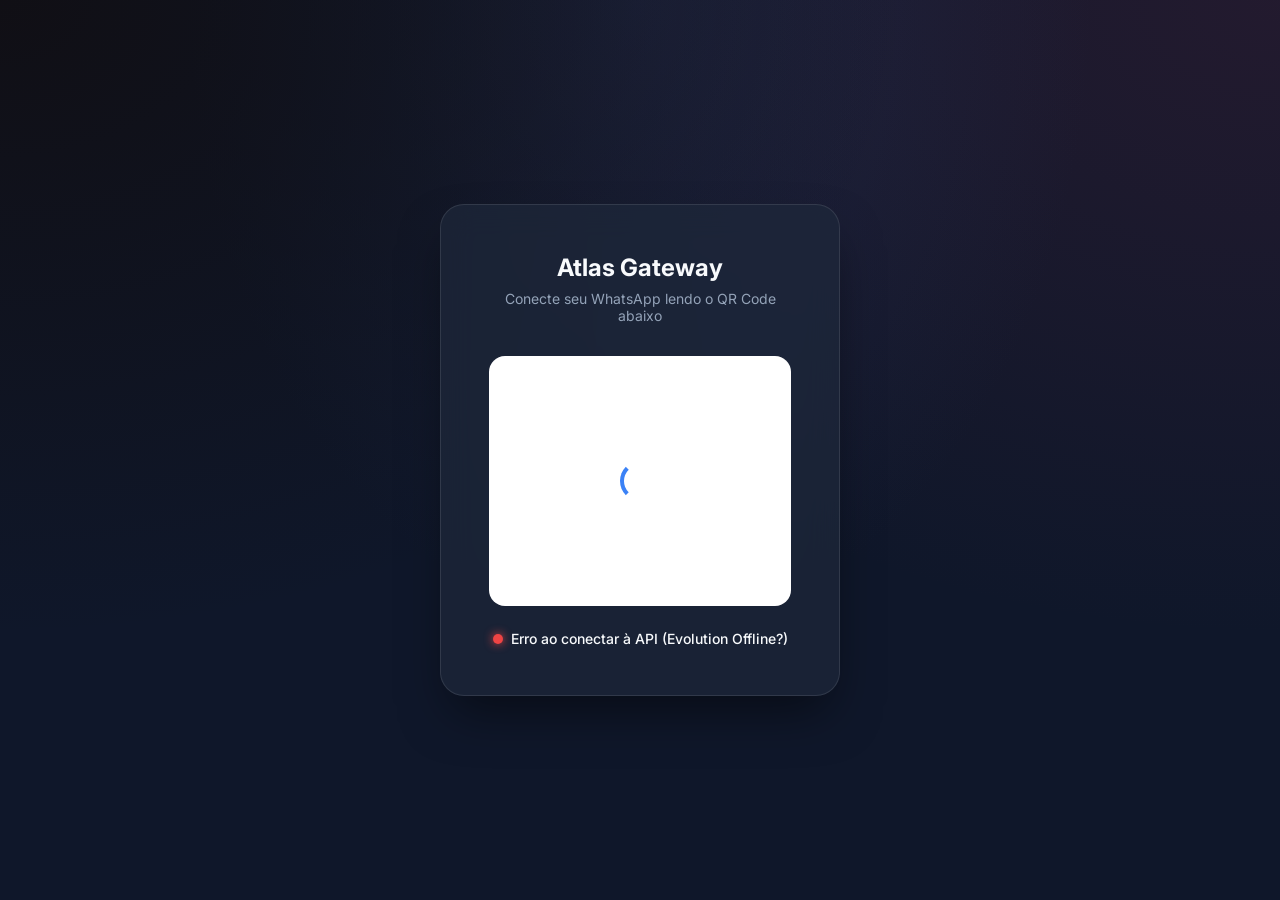
==== templates/qrcode.html @ 1afbc155 "Adiciona todos os arquivos do template" ====
<!DOCTYPE html>
<html lang="pt-BR">
<head>
    <meta charset="UTF-8">
    <meta name="viewport" content="width=device-width, initial-scale=1.0">
    <title>WhatsApp Gateway - QR Code</title>
    <style>
        @import url('https://fonts.googleapis.com/css2?family=Inter:wght@300;500;700&display=swap');
        :root {
            --bg-color: #0f172a;
            --glass-bg: rgba(30, 41, 59, 0.7);
            --glass-border: rgba(255, 255, 255, 0.1);
            --text-color: #f8fafc;
            --accent: #3b82f6;
            --success: #10b981;
        }
        * { box-sizing: border-box; margin: 0; padding: 0; }
        body {
            font-family: 'Inter', sans-serif;
            background: var(--bg-color);
            background-image: 
                radial-gradient(at 0% 0%, hsla(253,16%,7%,1) 0, transparent 50%), 
                radial-gradient(at 50% 0%, hsla(225,39%,30%,0.3) 0, transparent 50%), 
                radial-gradient(at 100% 0%, hsla(339,49%,30%,0.2) 0, transparent 50%);
            color: var(--text-color);
            min-height: 100vh;
            display: flex;
            align-items: center;
            justify-content: center;
        }
        .glass-panel {
            background: var(--glass-bg);
            backdrop-filter: blur(16px);
            -webkit-backdrop-filter: blur(16px);
            border: 1px solid var(--glass-border);
            border-radius: 24px;
            padding: 3rem;
            width: 100%;
            max-width: 400px;
            text-align: center;
            box-shadow: 0 25px 50px -12px rgba(0, 0, 0, 0.5);
            transition: all 0.3s ease;
        }
        .glass-panel:hover {
            box-shadow: 0 25px 50px -12px rgba(59, 130, 246, 0.3);
            border-color: rgba(59, 130, 246, 0.3);
        }
        h1 { font-size: 1.5rem; margin-bottom: 0.5rem; font-weight: 700; }
        p { font-size: 0.875rem; color: #94a3b8; margin-bottom: 2rem; }
        .qr-container {
            background: white;
            padding: 1rem;
            border-radius: 16px;
            display: inline-block;
            margin-bottom: 1.5rem;
            min-height: 250px;
            min-width: 250px;
            display: flex;
            align-items: center;
            justify-content: center;
        }
        .qr-container img { max-width: 100%; border-radius: 8px; }
        .status { display: flex; align-items: center; justify-content: center; gap: 0.5rem; font-size: 0.875rem; font-weight: 500; }
        .status-dot { width: 10px; height: 10px; border-radius: 50%; background: #ef4444; box-shadow: 0 0 10px #ef4444; }
        .status-dot.connected { background: var(--success); box-shadow: 0 0 10px var(--success); }
        .status-dot.connecting { background: #f59e0b; box-shadow: 0 0 10px #f59e0b; }
        .loader { border: 4px solid rgba(255,255,255,0.1); border-left-color: var(--accent); border-radius: 50%; width: 40px; height: 40px; animation: spin 1s linear infinite; }
        .btn-logout { background: #ef4444; color: white; border: none; padding: 10px 20px; border-radius: 8px; font-size: 0.875rem; font-weight: 600; cursor: pointer; margin-top: 1rem; display: none; transition: background 0.2s; width: 100%; }
        .btn-logout:hover { background: #dc2626; }
        @keyframes spin { 0% { transform: rotate(0deg); } 100% { transform: rotate(360deg); } }
    </style>
</head>
<body>
    <div class="glass-panel">
        <h1>Atlas Gateway</h1>
        <p>Conecte seu WhatsApp lendo o QR Code abaixo</p>
        <div class="qr-container" id="qr-box">
            <div class="loader" id="loader"></div>
            <img id="qr-image" src="" alt="QR Code" style="display: none;">
        </div>
        <div class="status">
            <div class="status-dot" id="status-dot"></div>
            <span id="status-text">Aguardando Conexão API...</span>
        </div>
        <button class="btn-logout" id="btn-logout" onclick="logout()">Desconectar Conta</button>
    </div>
    <script>
        async function checkStatus() {
            try {
                const response = await fetch('/api/status');
                const data = await response.json();
                if (data.error) throw new Error(data.error);
                const state = data?.instance?.state || data?.state;
                const dot = document.getElementById('status-dot');
                const text = document.getElementById('status-text');
                const btnLogout = document.getElementById('btn-logout');
                if (state === 'open') {
                    dot.className = 'status-dot connected';
                    text.innerText = 'Conectado (Online)';
                    const loader = document.getElementById('loader');
                    const qrImage = document.getElementById('qr-image');
                    if(loader) loader.style.display = 'none';
                    if(qrImage) { qrImage.style.display = 'none'; qrImage.parentElement.innerHTML = '<h2 style="color: black;">WhatsApp Conectado!</h2>'; }
                    btnLogout.style.display = 'block';
                } else if (state === 'connecting') {
                    dot.className = 'status-dot connecting';
                    text.innerText = 'Conectando...';
                    btnLogout.style.display = 'none';
                    fetchQR();
                } else {
                    dot.className = 'status-dot';
                    text.innerText = 'Aguardando QR Code...';
                    btnLogout.style.display = 'none';
                    fetchQR();
                }
            } catch (err) {
                console.error(err);
                document.getElementById('status-text').innerText = 'Erro ao conectar à API (Evolution Offline?)';
            }
        }
        async function fetchQR() {
            try {
                const response = await fetch('/api/qr');
                const data = await response.json();
                if (data.base64) {
                    const loader = document.getElementById('loader');
                    if (loader) loader.style.display = 'none';
                    let qrImg = document.getElementById('qr-image');
                    if (!qrImg) {
                        const qrBox = document.getElementById('qr-box');
                        qrBox.innerHTML = '<div class="loader" id="loader" style="display:none;"></div><img id="qr-image" src="" alt="QR Code">';
                        qrImg = document.getElementById('qr-image');
                    }
                    qrImg.src = data.base64;
                    qrImg.style.display = 'block';
                }
            } catch (err) { console.error("Erro ao buscar QR:", err); }
        }
        async function logout() {
            if(!confirm("Tem certeza que deseja desconectar o WhatsApp atual?")) return;
            const btn = document.getElementById('btn-logout');
            btn.innerText = "Desconectando...";
            btn.disabled = true;
            try {
                await fetch('/api/logout', { method: 'POST' });
                setTimeout(() => { window.location.reload(); }, 1500);
            } catch(e) {
                alert("Erro ao desconectar!");
                btn.innerText = "Desconectar Conta";
                btn.disabled = false;
            }
        }
        setInterval(checkStatus, 5000);
        checkStatus();
    </script>
</body>
</html>
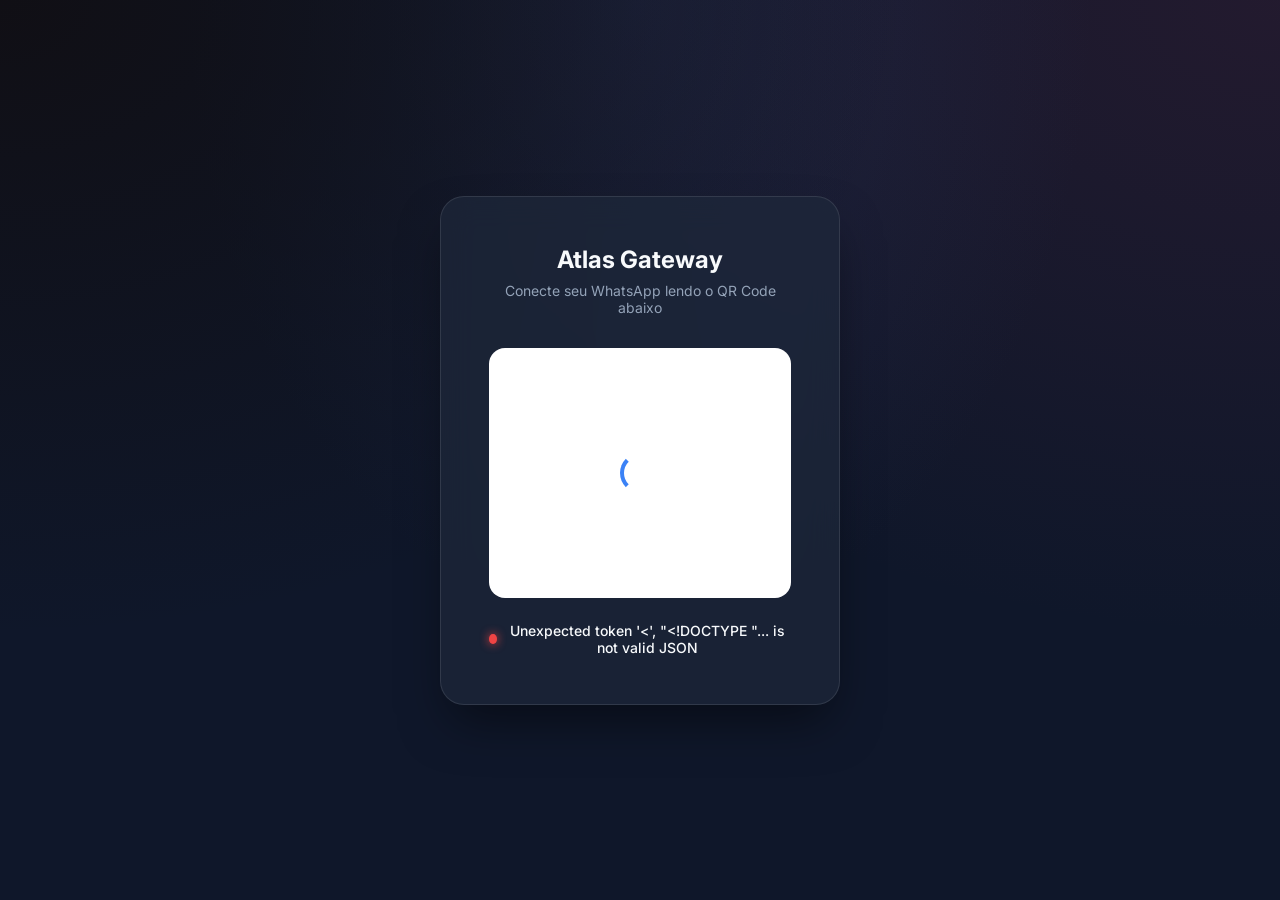
==== commit 95d32f25: "Fix 404/401 QRCode errors and fromMe Admin logic" ====
--- a/templates/qrcode.html
+++ b/templates/qrcode.html
@@ -115,7 +115,7 @@
                 }
             } catch (err) {
                 console.error(err);
-                document.getElementById('status-text').innerText = 'Erro ao conectar à API (Evolution Offline?)';
+                document.getElementById('status-text').innerText = err.message || 'Erro ao conectar à API (Evolution Offline?)';
             }
         }
         async function fetchQR() {
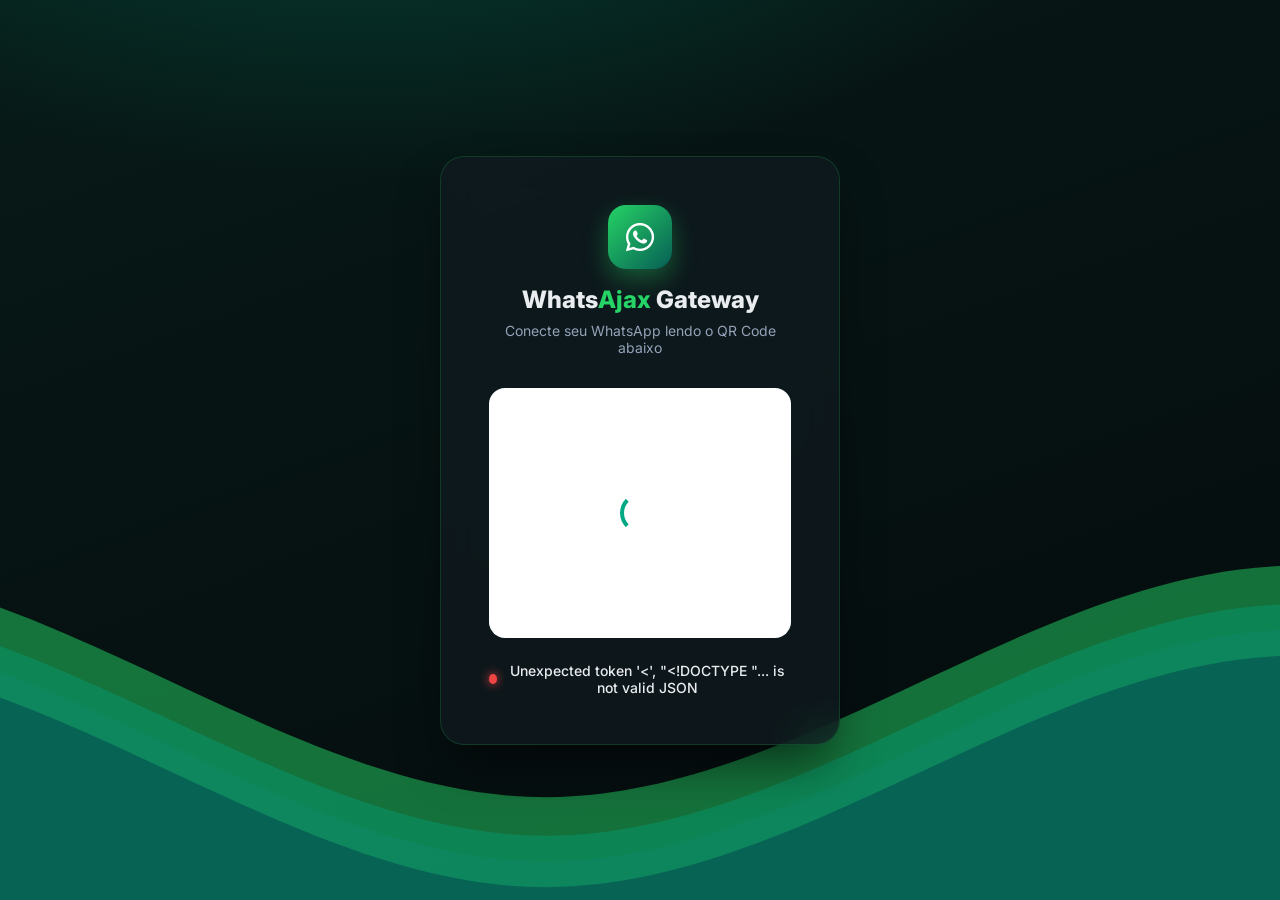
==== commit e354b5cc: "WhatsAjax: novo dashboard, /print multi-monitor, suporte macOS" ====
--- a/templates/qrcode.html
+++ b/templates/qrcode.html
@@ -3,32 +3,57 @@
 <head>
     <meta charset="UTF-8">
     <meta name="viewport" content="width=device-width, initial-scale=1.0">
-    <title>WhatsApp Gateway - QR Code</title>
+    <title>WhatsAjax - QR Code</title>
+    <link rel="stylesheet" href="https://cdnjs.cloudflare.com/ajax/libs/font-awesome/6.4.0/css/all.min.css">
     <style>
-        @import url('https://fonts.googleapis.com/css2?family=Inter:wght@300;500;700&display=swap');
+        @import url('https://fonts.googleapis.com/css2?family=Inter:wght@300;500;700;800&display=swap');
         :root {
-            --bg-color: #0f172a;
-            --glass-bg: rgba(30, 41, 59, 0.7);
-            --glass-border: rgba(255, 255, 255, 0.1);
-            --text-color: #f8fafc;
-            --accent: #3b82f6;
-            --success: #10b981;
+            --bg-color: #05090c;
+            --glass-bg: rgba(17, 27, 33, 0.72);
+            --glass-border: rgba(37, 211, 102, 0.18);
+            --text-color: #e9edef;
+            --accent: #00A884;
+            --wa-green: #25D366;
+            --success: #25D366;
         }
         * { box-sizing: border-box; margin: 0; padding: 0; }
         body {
             font-family: 'Inter', sans-serif;
-            background: var(--bg-color);
-            background-image: 
-                radial-gradient(at 0% 0%, hsla(253,16%,7%,1) 0, transparent 50%), 
-                radial-gradient(at 50% 0%, hsla(225,39%,30%,0.3) 0, transparent 50%), 
-                radial-gradient(at 100% 0%, hsla(339,49%,30%,0.2) 0, transparent 50%);
+            background:
+                radial-gradient(1200px 600px at 15% -10%, rgba(0,168,132,0.28), transparent 60%),
+                radial-gradient(1000px 500px at 100% 0%, rgba(37,211,102,0.14), transparent 55%),
+                linear-gradient(160deg, #071a17 0%, #05090c 55%, #04120f 100%);
+            background-size: 200% 200%;
+            animation: bg-shift 22s ease-in-out infinite;
             color: var(--text-color);
             min-height: 100vh;
             display: flex;
             align-items: center;
             justify-content: center;
-        }
+            position: relative;
+            overflow: hidden;
+        }
+        @keyframes bg-shift {
+            0% { background-position: 0% 0%; }
+            50% { background-position: 100% 100%; }
+            100% { background-position: 0% 0%; }
+        }
+        /* Ondas animadas */
+        .waves { position: fixed; bottom: 0; left: 0; width: 100%; height: 40vh; min-height: 200px; z-index: 0; }
+        .wave-parallax > use { animation: wave-move 25s cubic-bezier(0.55,0.5,0.45,0.5) infinite; }
+        .wave-parallax > use:nth-child(1) { animation-delay: -2s; animation-duration: 9s; }
+        .wave-parallax > use:nth-child(2) { animation-delay: -3s; animation-duration: 13s; }
+        .wave-parallax > use:nth-child(3) { animation-delay: -4s; animation-duration: 17s; }
+        .wave-parallax > use:nth-child(4) { animation-delay: -5s; animation-duration: 23s; }
+        @keyframes wave-move {
+            0% { transform: translate3d(-90px,0,0); }
+            100% { transform: translate3d(85px,0,0); }
+        }
+        .brand-title { font-weight: 800; }
+        .brand-accent { color: var(--wa-green); }
         .glass-panel {
+            position: relative;
+            z-index: 2;
             background: var(--glass-bg);
             backdrop-filter: blur(16px);
             -webkit-backdrop-filter: blur(16px);
@@ -38,12 +63,19 @@
             width: 100%;
             max-width: 400px;
             text-align: center;
-            box-shadow: 0 25px 50px -12px rgba(0, 0, 0, 0.5);
+            box-shadow: 0 25px 50px -12px rgba(0, 0, 0, 0.6);
             transition: all 0.3s ease;
         }
         .glass-panel:hover {
-            box-shadow: 0 25px 50px -12px rgba(59, 130, 246, 0.3);
-            border-color: rgba(59, 130, 246, 0.3);
+            box-shadow: 0 25px 50px -12px rgba(37, 211, 102, 0.35);
+            border-color: rgba(37, 211, 102, 0.4);
+        }
+        .qr-logo {
+            width: 64px; height: 64px; margin: 0 auto 1rem;
+            border-radius: 18px; display: flex; align-items: center; justify-content: center;
+            font-size: 32px; color: #fff;
+            background: linear-gradient(135deg, var(--wa-green), #075E54);
+            box-shadow: 0 10px 24px rgba(37,211,102,0.35);
         }
         h1 { font-size: 1.5rem; margin-bottom: 0.5rem; font-weight: 700; }
         p { font-size: 0.875rem; color: #94a3b8; margin-bottom: 2rem; }
@@ -71,8 +103,23 @@
     </style>
 </head>
 <body>
+    <!-- Ondas animadas de fundo -->
+    <svg class="waves" xmlns="http://www.w3.org/2000/svg" xmlns:xlink="http://www.w3.org/1999/xlink"
+         viewBox="0 24 150 28" preserveAspectRatio="none" shape-rendering="auto">
+        <defs>
+            <path id="wa-wave" d="M-160 44c30 0 58-18 88-18s58 18 88 18 58-18 88-18 58 18 88 18 v44h-352z" />
+        </defs>
+        <g class="wave-parallax">
+            <use xlink:href="#wa-wave" href="#wa-wave" x="48" y="0" fill="rgba(37,211,102,0.5)" />
+            <use xlink:href="#wa-wave" href="#wa-wave" x="48" y="3" fill="rgba(0,168,132,0.35)" />
+            <use xlink:href="#wa-wave" href="#wa-wave" x="48" y="5" fill="rgba(18,140,126,0.22)" />
+            <use xlink:href="#wa-wave" href="#wa-wave" x="48" y="7" fill="rgba(7,94,84,0.85)" />
+        </g>
+    </svg>
+
     <div class="glass-panel">
-        <h1>Atlas Gateway</h1>
+        <div class="qr-logo"><i class="fab fa-whatsapp"></i></div>
+        <h1 class="brand-title">Whats<span class="brand-accent">Ajax</span> Gateway</h1>
         <p>Conecte seu WhatsApp lendo o QR Code abaixo</p>
         <div class="qr-container" id="qr-box">
             <div class="loader" id="loader"></div>
